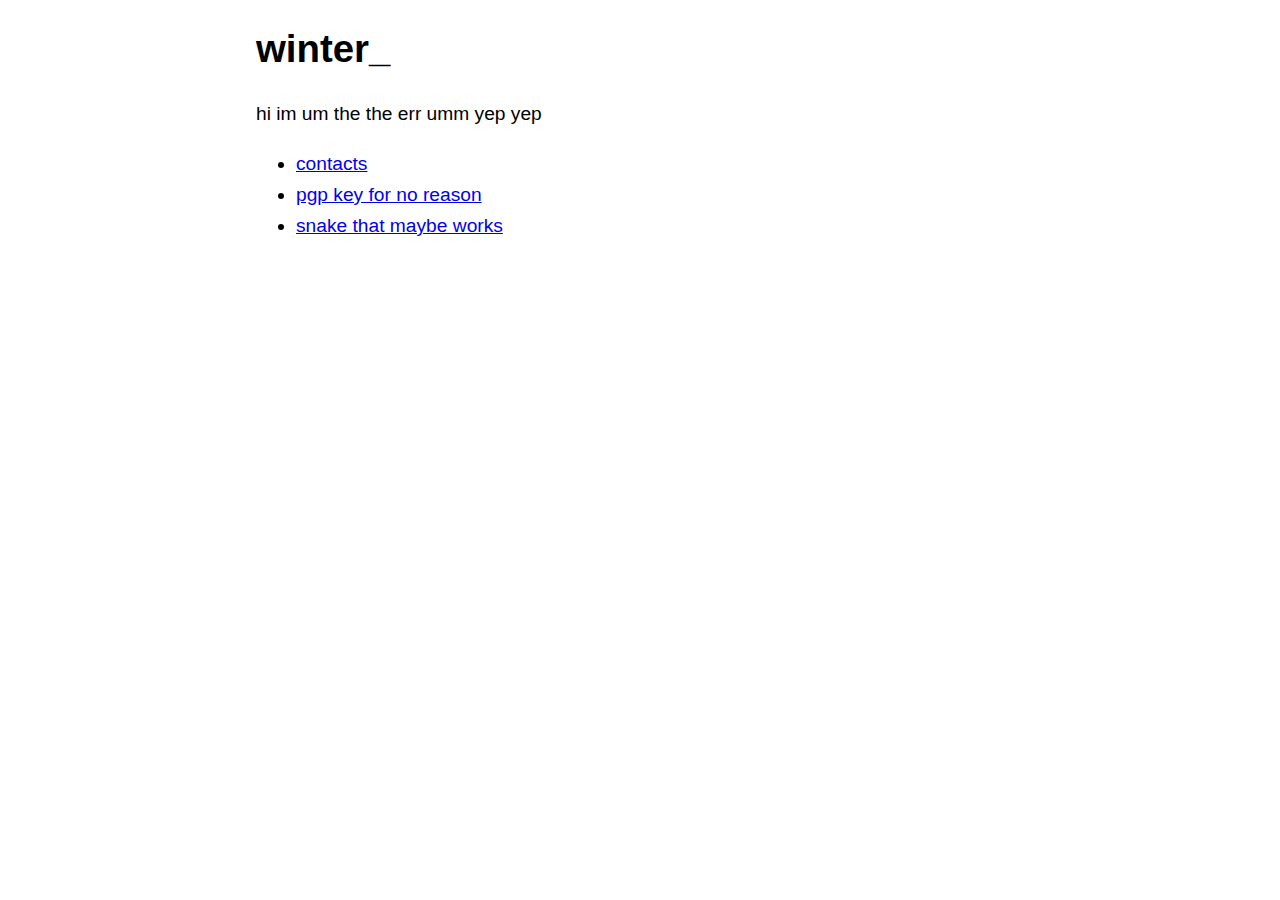
==== index.html @ 4d4b84c8 "initial commit or somethign somethign" ====
<!DOCTYPE html>
<html lang="en">
<meta charset="utf-8">
<meta name="viewport" content="width=device-width, initial-scale=1">
<link rel="icon" type="image/png" href="data:image/png;base64,">
<title>winter_</title>
<link rel="stylesheet" href="./css/main.css">
<article>
	<header>
		<h1>winter_</h1>
		<aside>hi im um the the err umm yep yep</aside>
	</header>
	<ul>
		<li><a href="./contacts.txt">contacts</a></li>
		<li><a href="./pgp.txt">pgp key for no reason</a></li>
		<li><a href="./snake/">snake that maybe works</a></li>
	</ul>
</article>
---- css/main.css ----
@media (prefers-color-scheme: dark){
	body {color:#fff;background:#000}
	article {border-style:solid;border-color:#fff;border-width:1px;padding:.62em}
	a:link {color:#cdf}
	a:hover, a:visited:hover {color:#def}
	a:visited {color:#dcf}
}
body{
	margin:1em auto;
	max-width:40em;
	padding:0 .62em;
	font:1.2em/1.62 sans-serif
}
h1,h2,h3 {
	line-height:1.2
}
@media print{
	body{
		max-width:none
	}
}
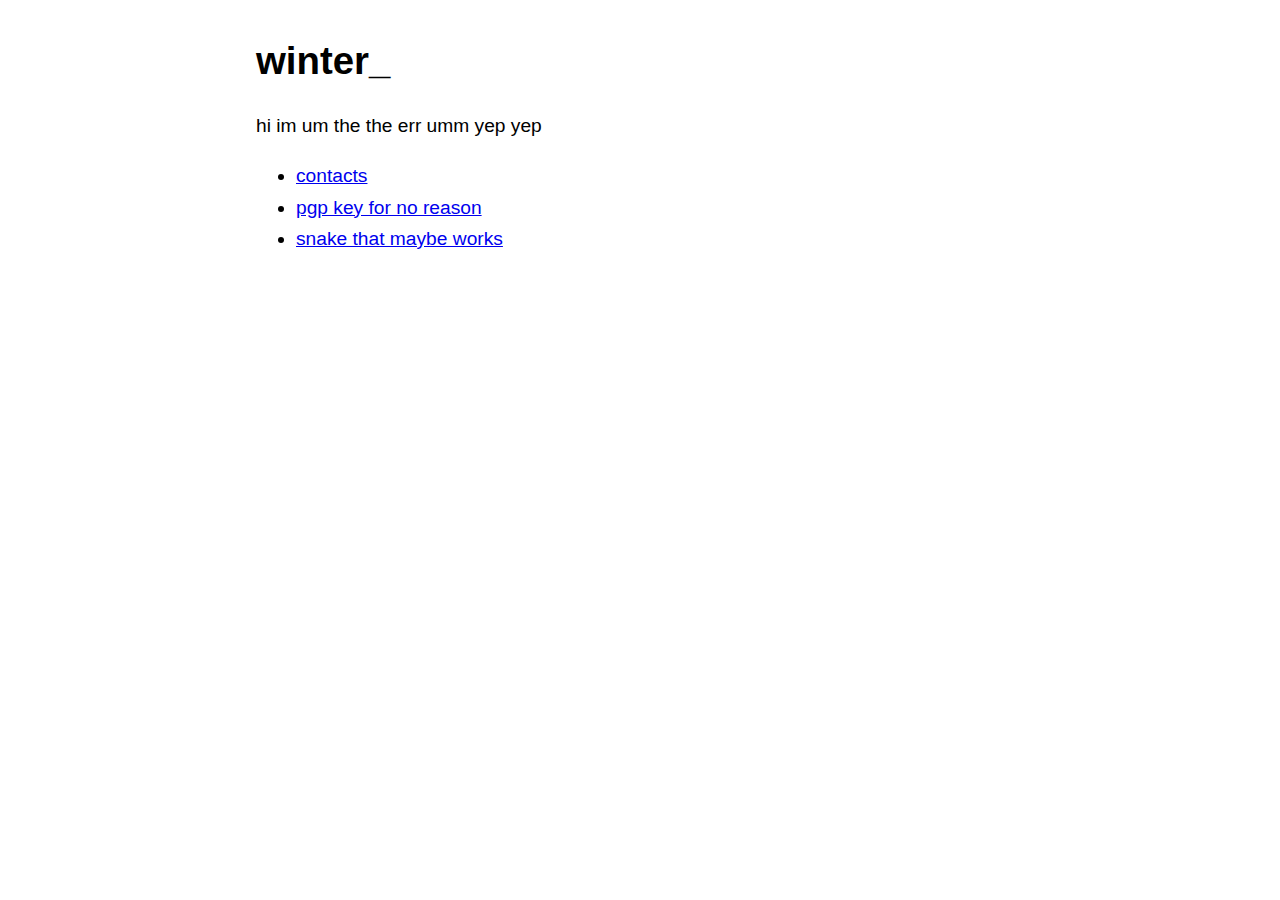
==== commit 596cf0fd: "funny" ====
--- a/index.html
+++ b/index.html
@@ -1,3 +1,4 @@
+<!--you can contribute here: https://github.com/winterunderscore/winter-site -->
 <!DOCTYPE html>
 <html lang="en">
 <meta charset="utf-8">
--- a/css/main.css
+++ b/css/main.css
@@ -1,14 +1,14 @@
 @media (prefers-color-scheme: dark){
 	body {color:#fff;background:#000}
-	article {border-style:solid;border-color:#fff;border-width:1px;padding:.62em}
+	article {border-style:solid;border-color:#fff;border-width:1px;padding:.5em 1em}
 	a:link {color:#cdf}
 	a:hover, a:visited:hover {color:#def}
 	a:visited {color:#dcf}
 }
 body{
-	margin:1em auto;
+	margin:2em auto;
 	max-width:40em;
-	padding:0 .62em;
+	padding:0 .5em;
 	font:1.2em/1.62 sans-serif
 }
 h1,h2,h3 {
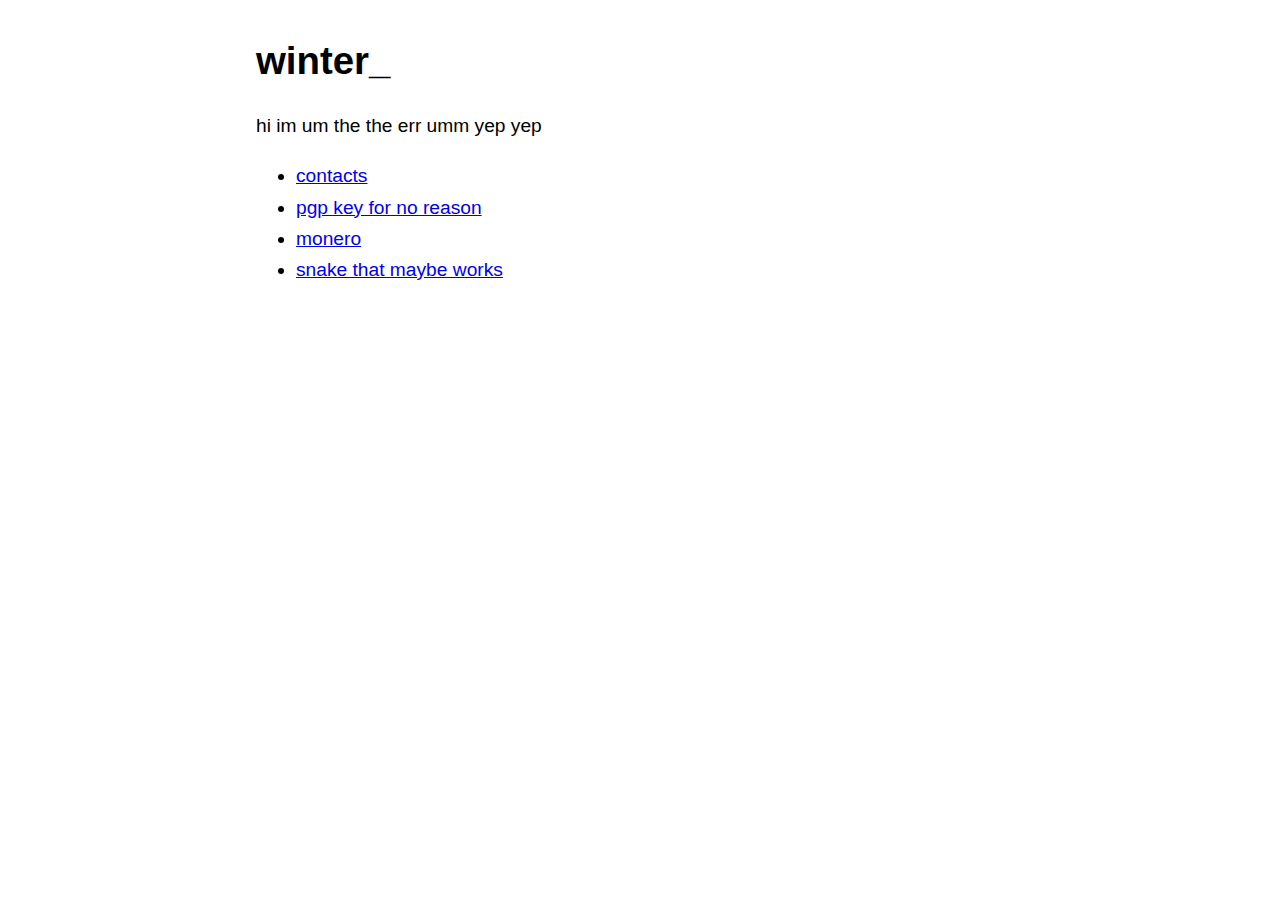
==== commit a25bbd32: "aaaaaa" ====
--- a/index.html
+++ b/index.html
@@ -14,6 +14,7 @@
 	<ul>
 		<li><a href="./contacts.txt">contacts</a></li>
 		<li><a href="./pgp.txt">pgp key for no reason</a></li>
+		<li><a href="./monero.txt">monero</a></li>
 		<li><a href="./snake/">snake that maybe works</a></li>
 	</ul>
 </article>
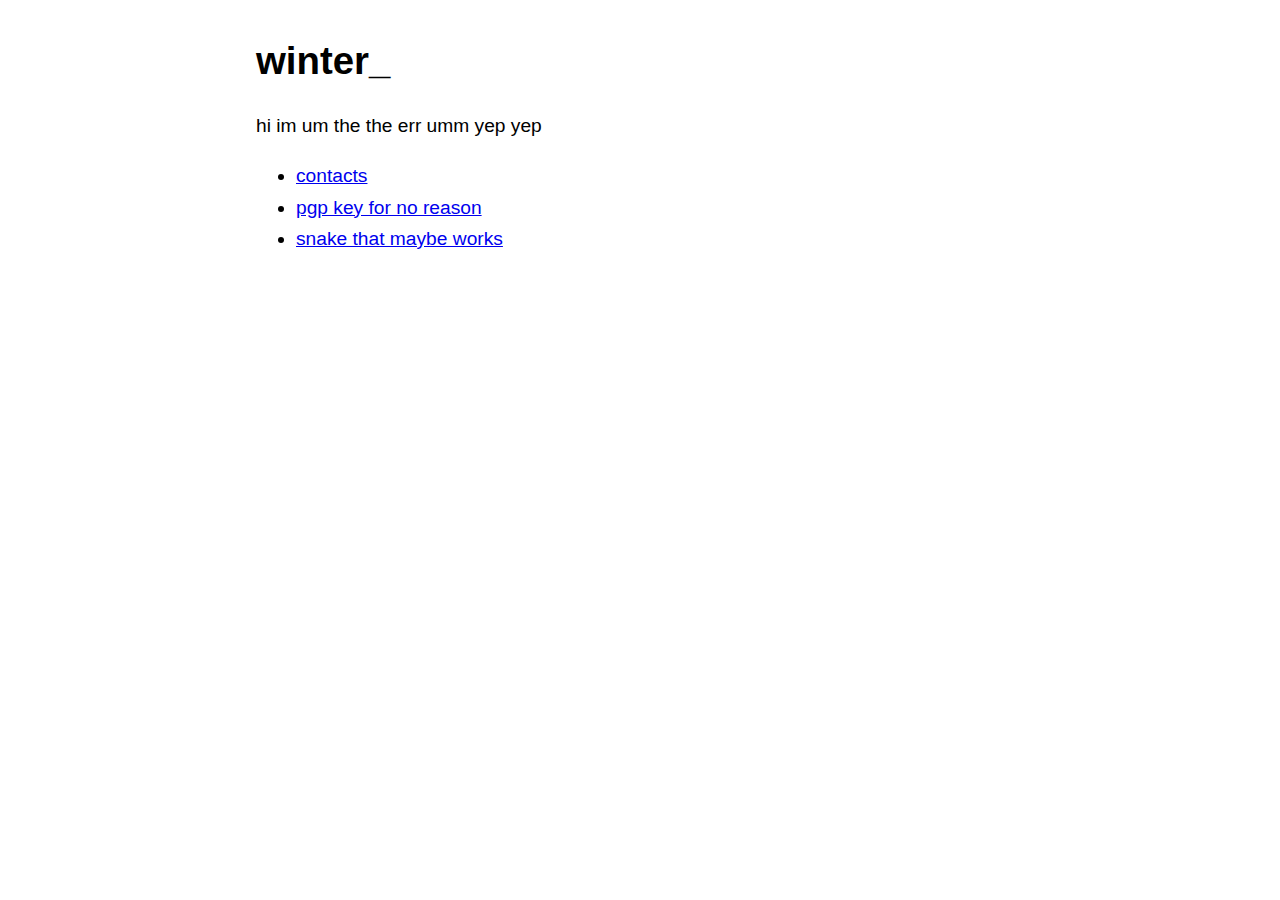
==== commit 6fa87bb8: "my bad" ====
--- a/index.html
+++ b/index.html
@@ -14,7 +14,6 @@
 	<ul>
 		<li><a href="./contacts.txt">contacts</a></li>
 		<li><a href="./pgp.txt">pgp key for no reason</a></li>
-		<li><a href="./monero.txt">monero</a></li>
 		<li><a href="./snake/">snake that maybe works</a></li>
 	</ul>
 </article>
